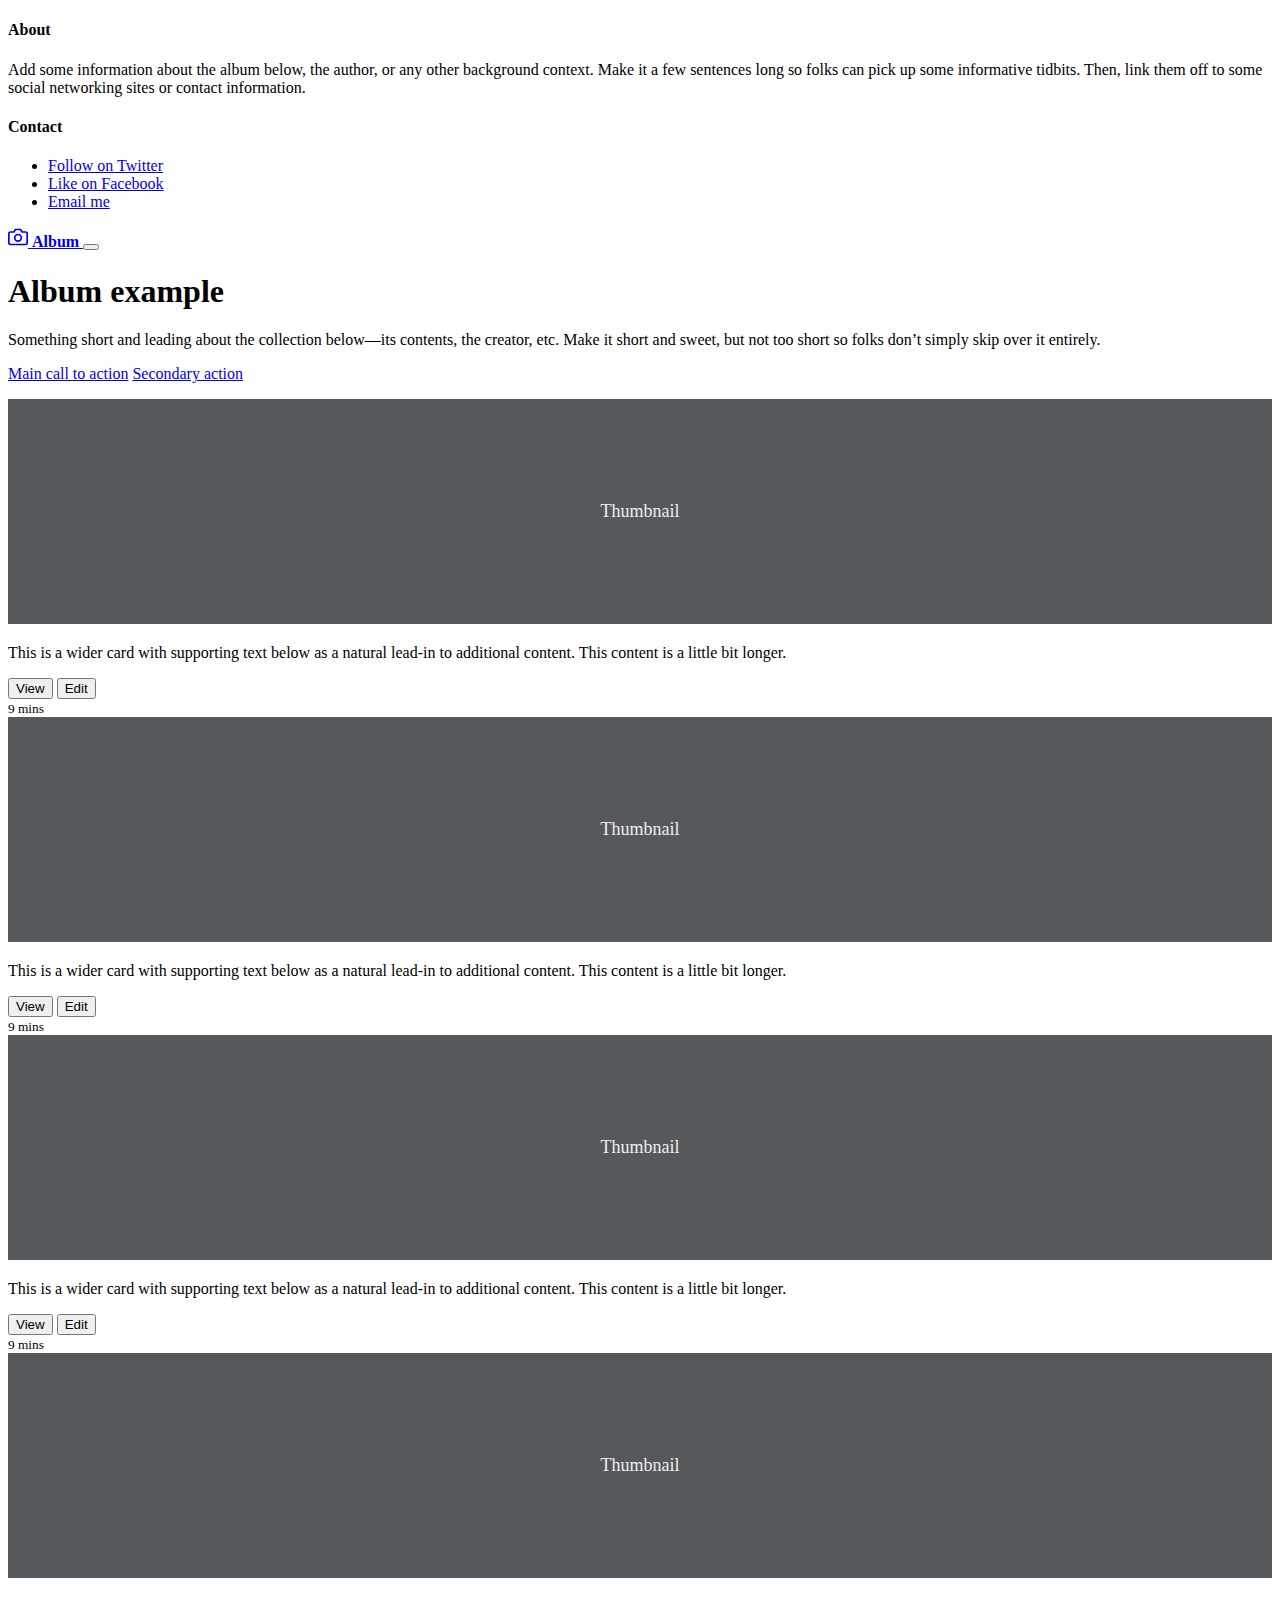
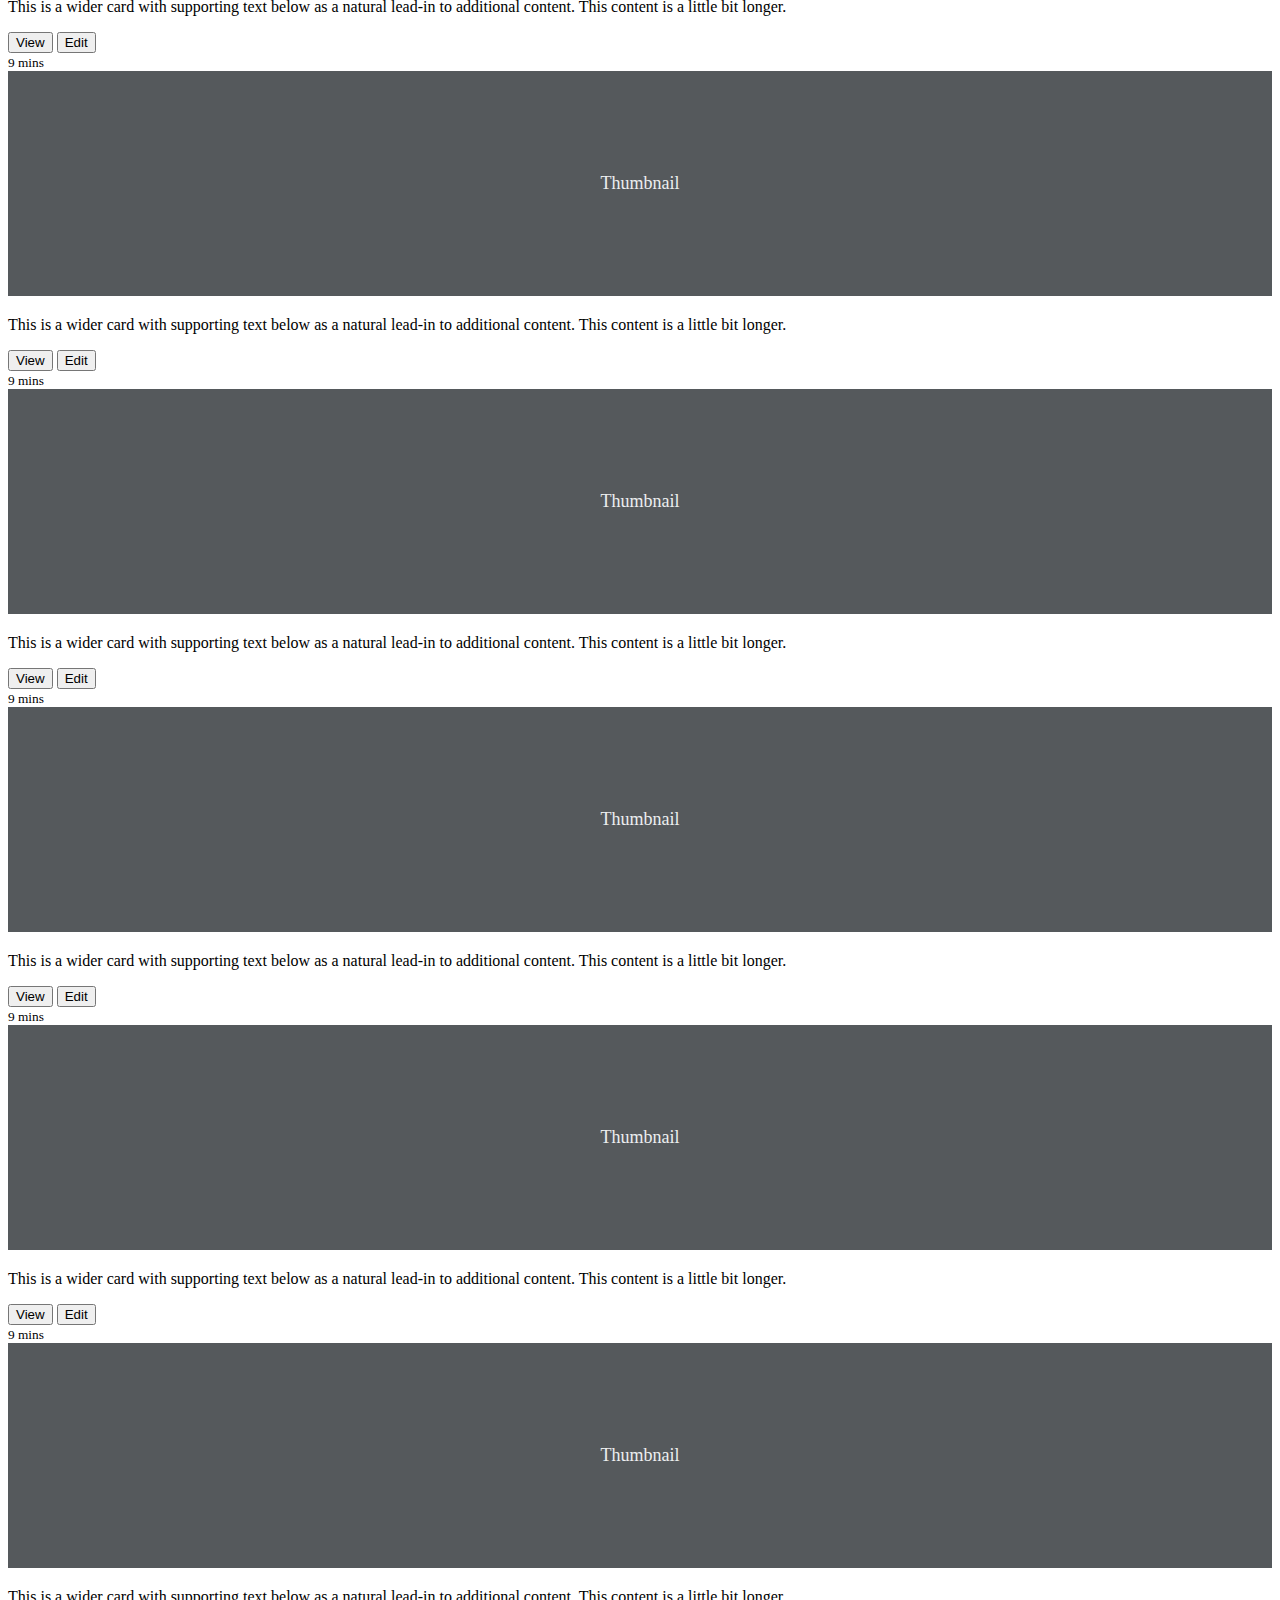
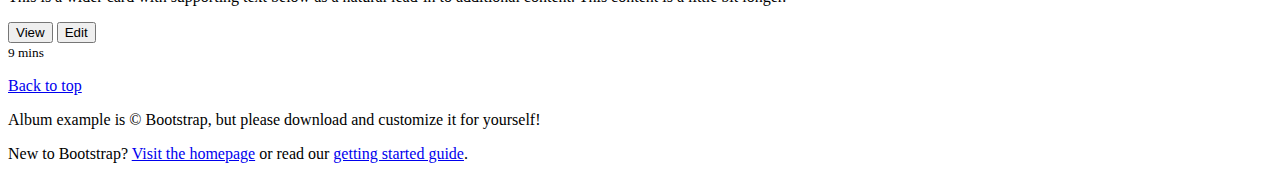
==== Wordpress-main/index.html @ 21fc3bec "a" ====
<!doctype html>
<html lang="en">
  <head>
    <meta charset="utf-8">
    <meta name="viewport" content="width=device-width, initial-scale=1">
    <meta name="description" content="">
    <meta name="author" content="Mark Otto, Jacob Thornton, and Bootstrap contributors">
    <meta name="generator" content="Hugo 0.83.1">
    <title>Album example · Bootstrap v5.0</title>

    <link rel="canonical" href="https://getbootstrap.com/docs/5.0/examples/album/">

    

    <!-- Bootstrap core CSS -->
<link href="../assets/dist/css/bootstrap.min.css" rel="stylesheet">

    <style>
      .bd-placeholder-img {
        font-size: 1.125rem;
        text-anchor: middle;
        -webkit-user-select: none;
        -moz-user-select: none;
        user-select: none;
      }

      @media (min-width: 768px) {
        .bd-placeholder-img-lg {
          font-size: 3.5rem;
        }
      }
    </style>

    
  </head>
  <body>
    
<header>
  <div class="collapse bg-dark" id="navbarHeader">
    <div class="container">
      <div class="row">
        <div class="col-sm-8 col-md-7 py-4">
          <h4 class="text-white">About</h4>
          <p class="text-muted">Add some information about the album below, the author, or any other background context. Make it a few sentences long so folks can pick up some informative tidbits. Then, link them off to some social networking sites or contact information.</p>
        </div>
        <div class="col-sm-4 offset-md-1 py-4">
          <h4 class="text-white">Contact</h4>
          <ul class="list-unstyled">
            <li><a href="#" class="text-white">Follow on Twitter</a></li>
            <li><a href="#" class="text-white">Like on Facebook</a></li>
            <li><a href="#" class="text-white">Email me</a></li>
          </ul>
        </div>
      </div>
    </div>
  </div>
  <div class="navbar navbar-dark bg-dark shadow-sm">
    <div class="container">
      <a href="#" class="navbar-brand d-flex align-items-center">
        <svg xmlns="http://www.w3.org/2000/svg" width="20" height="20" fill="none" stroke="currentColor" stroke-linecap="round" stroke-linejoin="round" stroke-width="2" aria-hidden="true" class="me-2" viewBox="0 0 24 24"><path d="M23 19a2 2 0 0 1-2 2H3a2 2 0 0 1-2-2V8a2 2 0 0 1 2-2h4l2-3h6l2 3h4a2 2 0 0 1 2 2z"/><circle cx="12" cy="13" r="4"/></svg>
        <strong>Album</strong>
      </a>
      <button class="navbar-toggler" type="button" data-bs-toggle="collapse" data-bs-target="#navbarHeader" aria-controls="navbarHeader" aria-expanded="false" aria-label="Toggle navigation">
        <span class="navbar-toggler-icon"></span>
      </button>
    </div>
  </div>
</header>

<main>

  <section class="py-5 text-center container">
    <div class="row py-lg-5">
      <div class="col-lg-6 col-md-8 mx-auto">
        <h1 class="fw-light">Album example</h1>
        <p class="lead text-muted">Something short and leading about the collection below—its contents, the creator, etc. Make it short and sweet, but not too short so folks don’t simply skip over it entirely.</p>
        <p>
          <a href="#" class="btn btn-primary my-2">Main call to action</a>
          <a href="#" class="btn btn-secondary my-2">Secondary action</a>
        </p>
      </div>
    </div>
  </section>

  <div class="album py-5 bg-light">
    <div class="container">

      <div class="row row-cols-1 row-cols-sm-2 row-cols-md-3 g-3">
        <div class="col">
          <div class="card shadow-sm">
            <svg class="bd-placeholder-img card-img-top" width="100%" height="225" xmlns="http://www.w3.org/2000/svg" role="img" aria-label="Placeholder: Thumbnail" preserveAspectRatio="xMidYMid slice" focusable="false"><title>Placeholder</title><rect width="100%" height="100%" fill="#55595c"/><text x="50%" y="50%" fill="#eceeef" dy=".3em">Thumbnail</text></svg>

            <div class="card-body">
              <p class="card-text">This is a wider card with supporting text below as a natural lead-in to additional content. This content is a little bit longer.</p>
              <div class="d-flex justify-content-between align-items-center">
                <div class="btn-group">
                  <button type="button" class="btn btn-sm btn-outline-secondary">View</button>
                  <button type="button" class="btn btn-sm btn-outline-secondary">Edit</button>
                </div>
                <small class="text-muted">9 mins</small>
              </div>
            </div>
          </div>
        </div>
        <div class="col">
          <div class="card shadow-sm">
            <svg class="bd-placeholder-img card-img-top" width="100%" height="225" xmlns="http://www.w3.org/2000/svg" role="img" aria-label="Placeholder: Thumbnail" preserveAspectRatio="xMidYMid slice" focusable="false"><title>Placeholder</title><rect width="100%" height="100%" fill="#55595c"/><text x="50%" y="50%" fill="#eceeef" dy=".3em">Thumbnail</text></svg>

            <div class="card-body">
              <p class="card-text">This is a wider card with supporting text below as a natural lead-in to additional content. This content is a little bit longer.</p>
              <div class="d-flex justify-content-between align-items-center">
                <div class="btn-group">
                  <button type="button" class="btn btn-sm btn-outline-secondary">View</button>
                  <button type="button" class="btn btn-sm btn-outline-secondary">Edit</button>
                </div>
                <small class="text-muted">9 mins</small>
              </div>
            </div>
          </div>
        </div>
        <div class="col">
          <div class="card shadow-sm">
            <svg class="bd-placeholder-img card-img-top" width="100%" height="225" xmlns="http://www.w3.org/2000/svg" role="img" aria-label="Placeholder: Thumbnail" preserveAspectRatio="xMidYMid slice" focusable="false"><title>Placeholder</title><rect width="100%" height="100%" fill="#55595c"/><text x="50%" y="50%" fill="#eceeef" dy=".3em">Thumbnail</text></svg>

            <div class="card-body">
              <p class="card-text">This is a wider card with supporting text below as a natural lead-in to additional content. This content is a little bit longer.</p>
              <div class="d-flex justify-content-between align-items-center">
                <div class="btn-group">
                  <button type="button" class="btn btn-sm btn-outline-secondary">View</button>
                  <button type="button" class="btn btn-sm btn-outline-secondary">Edit</button>
                </div>
                <small class="text-muted">9 mins</small>
              </div>
            </div>
          </div>
        </div>

        <div class="col">
          <div class="card shadow-sm">
            <svg class="bd-placeholder-img card-img-top" width="100%" height="225" xmlns="http://www.w3.org/2000/svg" role="img" aria-label="Placeholder: Thumbnail" preserveAspectRatio="xMidYMid slice" focusable="false"><title>Placeholder</title><rect width="100%" height="100%" fill="#55595c"/><text x="50%" y="50%" fill="#eceeef" dy=".3em">Thumbnail</text></svg>

            <div class="card-body">
              <p class="card-text">This is a wider card with supporting text below as a natural lead-in to additional content. This content is a little bit longer.</p>
              <div class="d-flex justify-content-between align-items-center">
                <div class="btn-group">
                  <button type="button" class="btn btn-sm btn-outline-secondary">View</button>
                  <button type="button" class="btn btn-sm btn-outline-secondary">Edit</button>
                </div>
                <small class="text-muted">9 mins</small>
              </div>
            </div>
          </div>
        </div>
        <div class="col">
          <div class="card shadow-sm">
            <svg class="bd-placeholder-img card-img-top" width="100%" height="225" xmlns="http://www.w3.org/2000/svg" role="img" aria-label="Placeholder: Thumbnail" preserveAspectRatio="xMidYMid slice" focusable="false"><title>Placeholder</title><rect width="100%" height="100%" fill="#55595c"/><text x="50%" y="50%" fill="#eceeef" dy=".3em">Thumbnail</text></svg>

            <div class="card-body">
              <p class="card-text">This is a wider card with supporting text below as a natural lead-in to additional content. This content is a little bit longer.</p>
              <div class="d-flex justify-content-between align-items-center">
                <div class="btn-group">
                  <button type="button" class="btn btn-sm btn-outline-secondary">View</button>
                  <button type="button" class="btn btn-sm btn-outline-secondary">Edit</button>
                </div>
                <small class="text-muted">9 mins</small>
              </div>
            </div>
          </div>
        </div>
        <div class="col">
          <div class="card shadow-sm">
            <svg class="bd-placeholder-img card-img-top" width="100%" height="225" xmlns="http://www.w3.org/2000/svg" role="img" aria-label="Placeholder: Thumbnail" preserveAspectRatio="xMidYMid slice" focusable="false"><title>Placeholder</title><rect width="100%" height="100%" fill="#55595c"/><text x="50%" y="50%" fill="#eceeef" dy=".3em">Thumbnail</text></svg>

            <div class="card-body">
              <p class="card-text">This is a wider card with supporting text below as a natural lead-in to additional content. This content is a little bit longer.</p>
              <div class="d-flex justify-content-between align-items-center">
                <div class="btn-group">
                  <button type="button" class="btn btn-sm btn-outline-secondary">View</button>
                  <button type="button" class="btn btn-sm btn-outline-secondary">Edit</button>
                </div>
                <small class="text-muted">9 mins</small>
              </div>
            </div>
          </div>
        </div>

        <div class="col">
          <div class="card shadow-sm">
            <svg class="bd-placeholder-img card-img-top" width="100%" height="225" xmlns="http://www.w3.org/2000/svg" role="img" aria-label="Placeholder: Thumbnail" preserveAspectRatio="xMidYMid slice" focusable="false"><title>Placeholder</title><rect width="100%" height="100%" fill="#55595c"/><text x="50%" y="50%" fill="#eceeef" dy=".3em">Thumbnail</text></svg>

            <div class="card-body">
              <p class="card-text">This is a wider card with supporting text below as a natural lead-in to additional content. This content is a little bit longer.</p>
              <div class="d-flex justify-content-between align-items-center">
                <div class="btn-group">
                  <button type="button" class="btn btn-sm btn-outline-secondary">View</button>
                  <button type="button" class="btn btn-sm btn-outline-secondary">Edit</button>
                </div>
                <small class="text-muted">9 mins</small>
              </div>
            </div>
          </div>
        </div>
        <div class="col">
          <div class="card shadow-sm">
            <svg class="bd-placeholder-img card-img-top" width="100%" height="225" xmlns="http://www.w3.org/2000/svg" role="img" aria-label="Placeholder: Thumbnail" preserveAspectRatio="xMidYMid slice" focusable="false"><title>Placeholder</title><rect width="100%" height="100%" fill="#55595c"/><text x="50%" y="50%" fill="#eceeef" dy=".3em">Thumbnail</text></svg>

            <div class="card-body">
              <p class="card-text">This is a wider card with supporting text below as a natural lead-in to additional content. This content is a little bit longer.</p>
              <div class="d-flex justify-content-between align-items-center">
                <div class="btn-group">
                  <button type="button" class="btn btn-sm btn-outline-secondary">View</button>
                  <button type="button" class="btn btn-sm btn-outline-secondary">Edit</button>
                </div>
                <small class="text-muted">9 mins</small>
              </div>
            </div>
          </div>
        </div>
        <div class="col">
          <div class="card shadow-sm">
            <svg class="bd-placeholder-img card-img-top" width="100%" height="225" xmlns="http://www.w3.org/2000/svg" role="img" aria-label="Placeholder: Thumbnail" preserveAspectRatio="xMidYMid slice" focusable="false"><title>Placeholder</title><rect width="100%" height="100%" fill="#55595c"/><text x="50%" y="50%" fill="#eceeef" dy=".3em">Thumbnail</text></svg>

            <div class="card-body">
              <p class="card-text">This is a wider card with supporting text below as a natural lead-in to additional content. This content is a little bit longer.</p>
              <div class="d-flex justify-content-between align-items-center">
                <div class="btn-group">
                  <button type="button" class="btn btn-sm btn-outline-secondary">View</button>
                  <button type="button" class="btn btn-sm btn-outline-secondary">Edit</button>
                </div>
                <small class="text-muted">9 mins</small>
              </div>
            </div>
          </div>
        </div>
      </div>
    </div>
  </div>

</main>

<footer class="text-muted py-5">
  <div class="container">
    <p class="float-end mb-1">
      <a href="#">Back to top</a>
    </p>
    <p class="mb-1">Album example is &copy; Bootstrap, but please download and customize it for yourself!</p>
    <p class="mb-0">New to Bootstrap? <a href="/">Visit the homepage</a> or read our <a href="../getting-started/introduction/">getting started guide</a>.</p>
  </div>
</footer>


    <script src="../assets/dist/js/bootstrap.bundle.min.js"></script>

      
  </body>
</html>
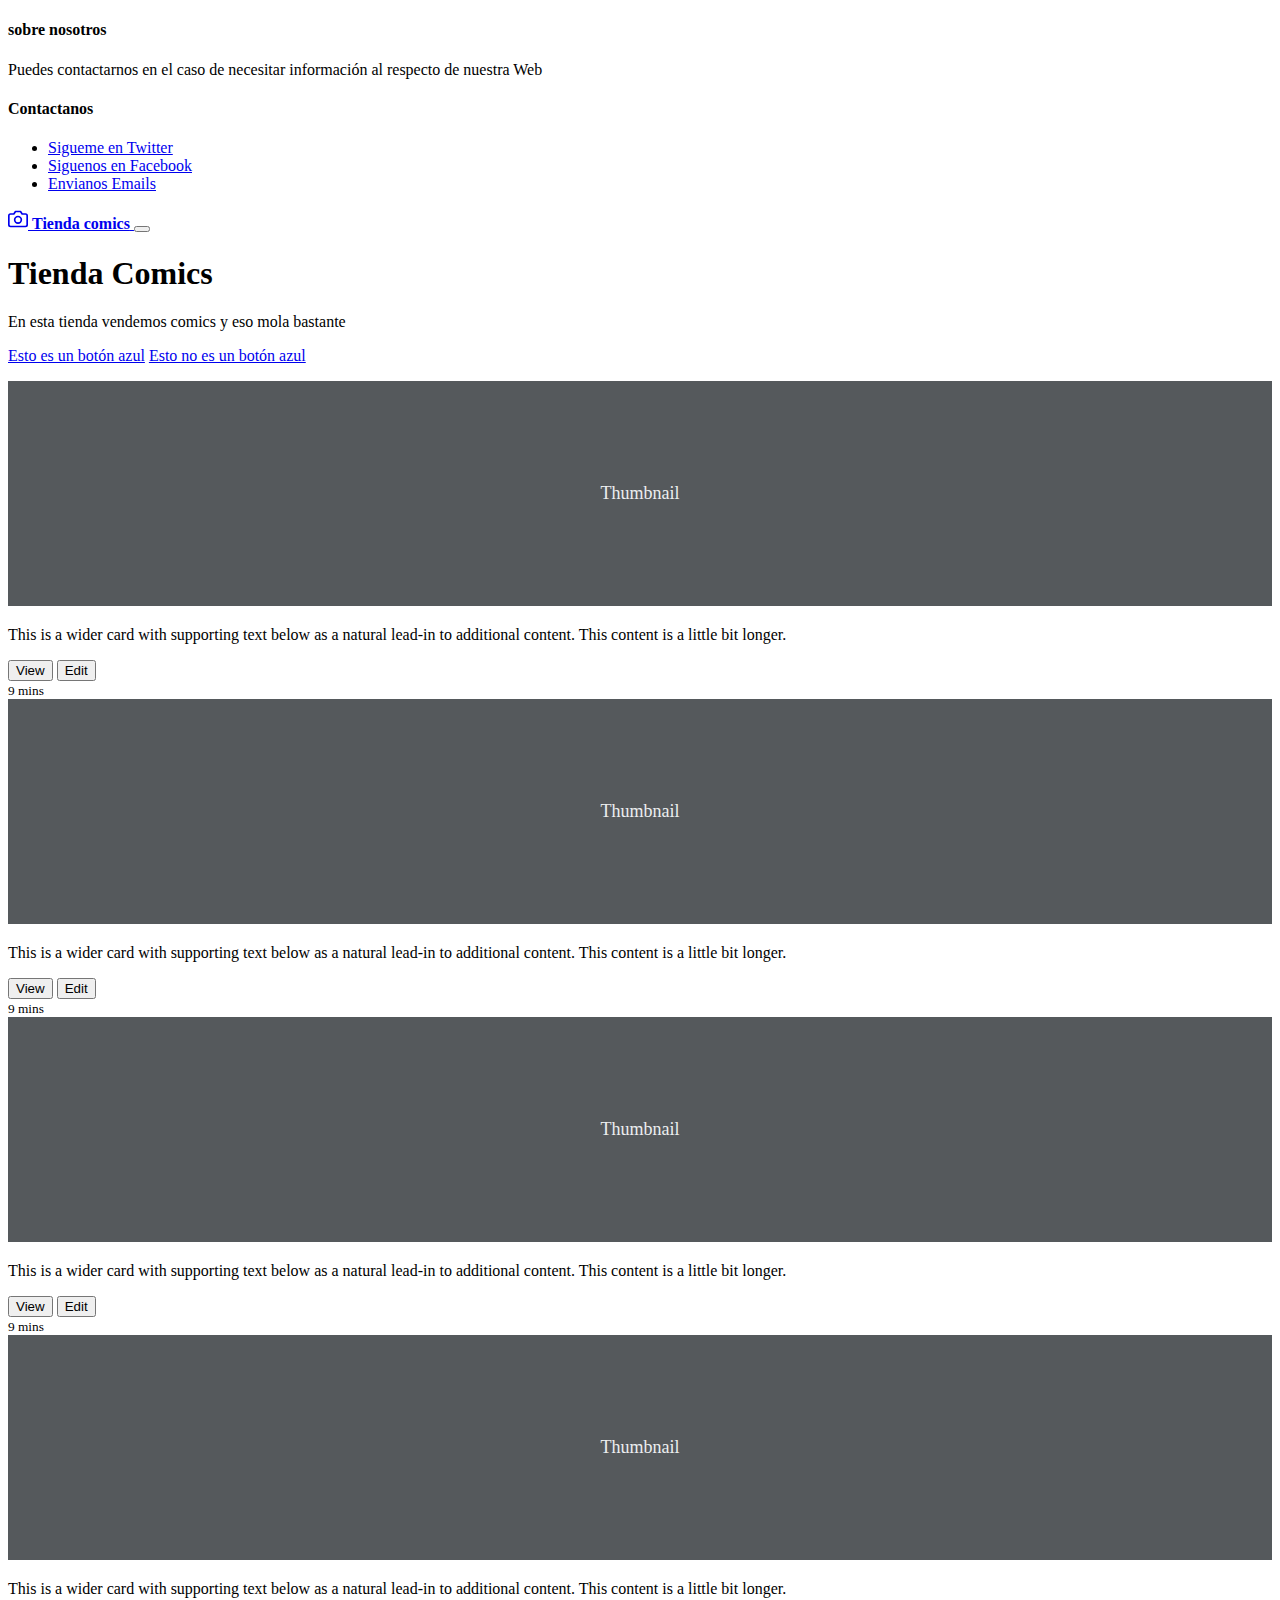
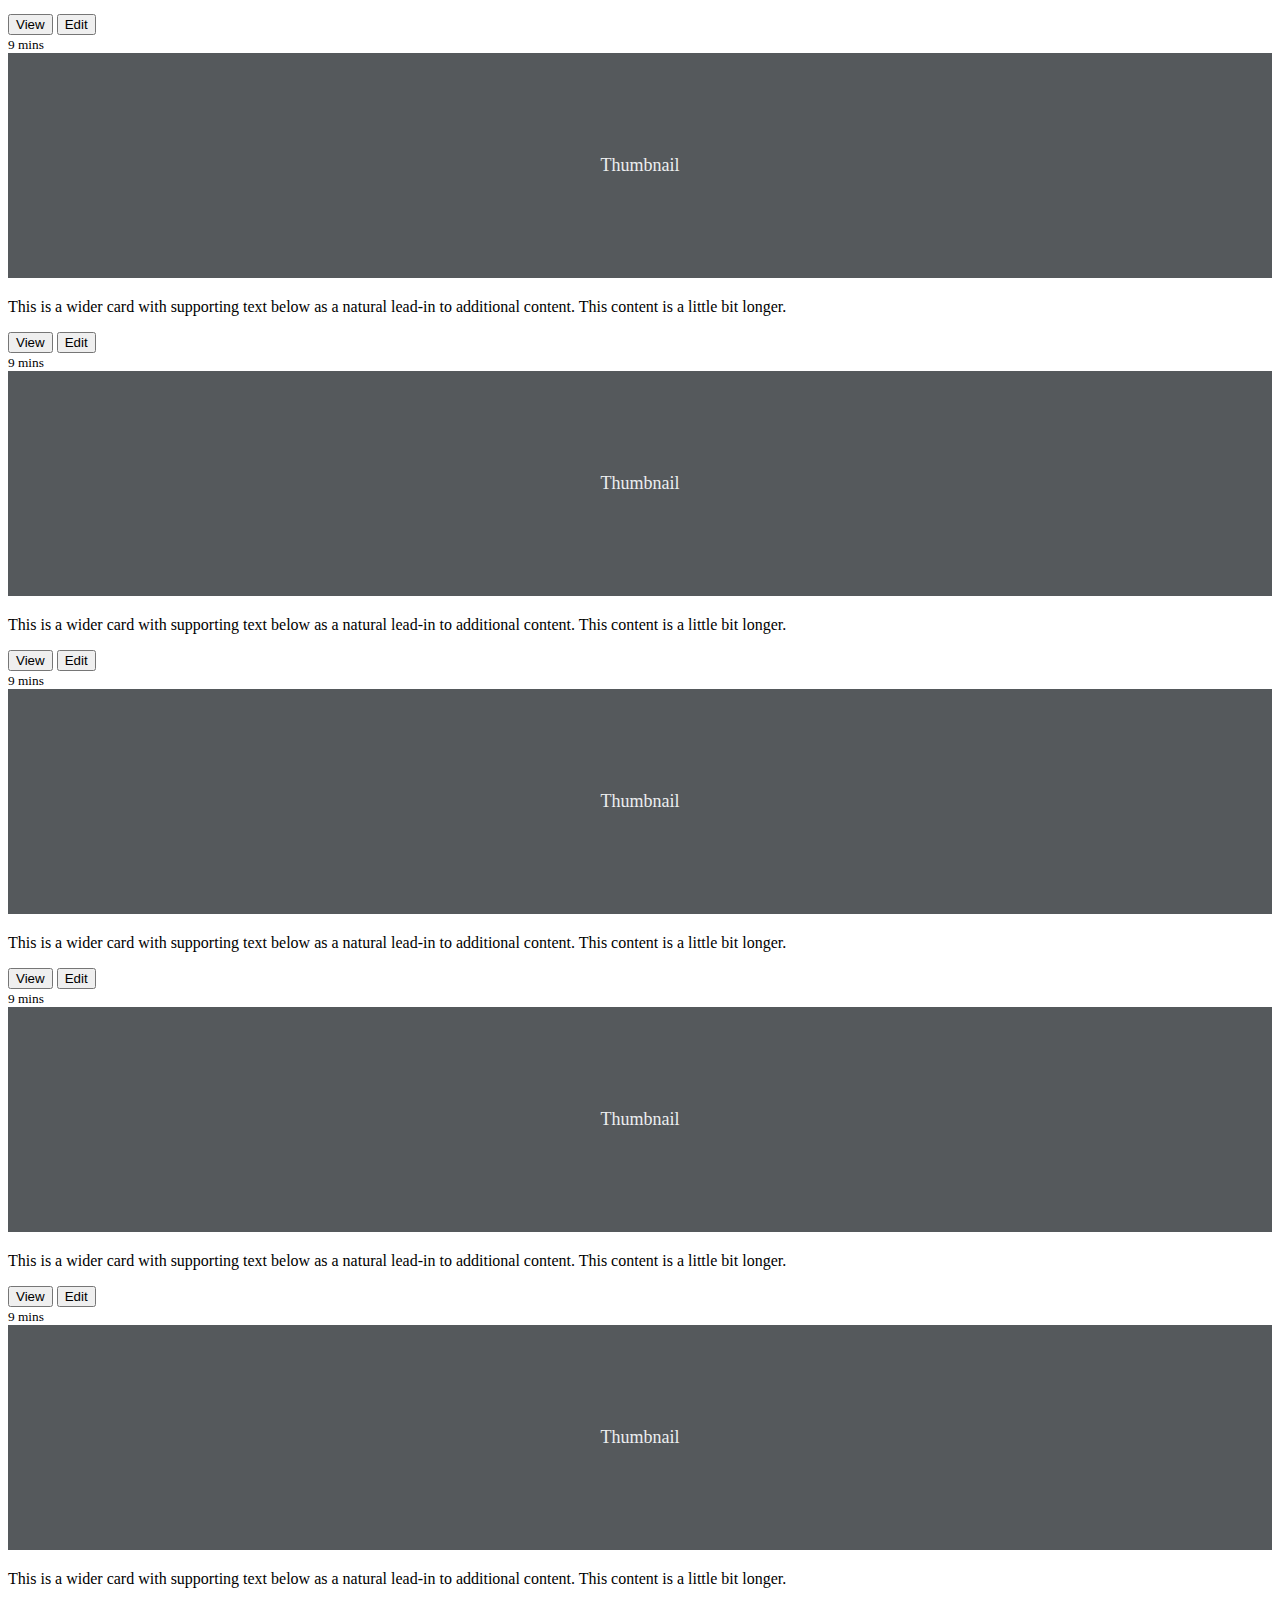
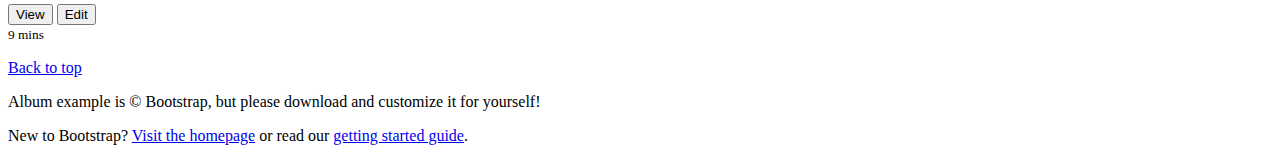
==== commit 9ffe7f9d: "a" ====
--- a/Wordpress-main/index.html
+++ b/Wordpress-main/index.html
@@ -6,10 +6,10 @@
     <meta name="description" content="">
     <meta name="author" content="Mark Otto, Jacob Thornton, and Bootstrap contributors">
     <meta name="generator" content="Hugo 0.83.1">
-    <title>Album example · Bootstrap v5.0</title>
+    <title>Recuperación</title>
 
     <link rel="canonical" href="https://getbootstrap.com/docs/5.0/examples/album/">
-
+    <link href="https://cdn.jsdelivr.net/npm/bootstrap@5.0.1/dist/css/bootstrap.min.css" rel="stylesheet" integrity="sha384-+0n0xVW2eSR5OomGNYDnhzAbDsOXxcvSN1TPprVMTNDbiYZCxYbOOl7+AMvyTG2x" crossorigin="anonymous">
     
 
     <!-- Bootstrap core CSS -->
@@ -40,15 +40,15 @@
     <div class="container">
       <div class="row">
         <div class="col-sm-8 col-md-7 py-4">
-          <h4 class="text-white">About</h4>
-          <p class="text-muted">Add some information about the album below, the author, or any other background context. Make it a few sentences long so folks can pick up some informative tidbits. Then, link them off to some social networking sites or contact information.</p>
+          <h4 class="text-white">sobre nosotros</h4>
+          <p class="text-muted">Puedes contactarnos en el caso de necesitar información al respecto de nuestra Web</p>
         </div>
         <div class="col-sm-4 offset-md-1 py-4">
-          <h4 class="text-white">Contact</h4>
+          <h4 class="text-white">Contactanos</h4>
           <ul class="list-unstyled">
-            <li><a href="#" class="text-white">Follow on Twitter</a></li>
-            <li><a href="#" class="text-white">Like on Facebook</a></li>
-            <li><a href="#" class="text-white">Email me</a></li>
+            <li><a href="#" class="text-white">Sigueme en Twitter</a></li>
+            <li><a href="#" class="text-white">Siguenos en Facebook</a></li>
+            <li><a href="#" class="text-white"> Envianos Emails</a></li>
           </ul>
         </div>
       </div>
@@ -58,7 +58,7 @@
     <div class="container">
       <a href="#" class="navbar-brand d-flex align-items-center">
         <svg xmlns="http://www.w3.org/2000/svg" width="20" height="20" fill="none" stroke="currentColor" stroke-linecap="round" stroke-linejoin="round" stroke-width="2" aria-hidden="true" class="me-2" viewBox="0 0 24 24"><path d="M23 19a2 2 0 0 1-2 2H3a2 2 0 0 1-2-2V8a2 2 0 0 1 2-2h4l2-3h6l2 3h4a2 2 0 0 1 2 2z"/><circle cx="12" cy="13" r="4"/></svg>
-        <strong>Album</strong>
+        <strong>Tienda comics</strong>
       </a>
       <button class="navbar-toggler" type="button" data-bs-toggle="collapse" data-bs-target="#navbarHeader" aria-controls="navbarHeader" aria-expanded="false" aria-label="Toggle navigation">
         <span class="navbar-toggler-icon"></span>
@@ -72,11 +72,11 @@
   <section class="py-5 text-center container">
     <div class="row py-lg-5">
       <div class="col-lg-6 col-md-8 mx-auto">
-        <h1 class="fw-light">Album example</h1>
-        <p class="lead text-muted">Something short and leading about the collection below—its contents, the creator, etc. Make it short and sweet, but not too short so folks don’t simply skip over it entirely.</p>
+        <h1 class="fw-light">Tienda Comics</h1>
+        <p class="lead text-muted">En esta tienda vendemos comics y eso mola bastante</p>
         <p>
-          <a href="#" class="btn btn-primary my-2">Main call to action</a>
-          <a href="#" class="btn btn-secondary my-2">Secondary action</a>
+          <a href="#" class="btn btn-primary my-2">Esto es un botón azul</a>
+          <a href="#" class="btn btn-secondary my-2">Esto no es un botón azul</a>
         </p>
       </div>
     </div>
